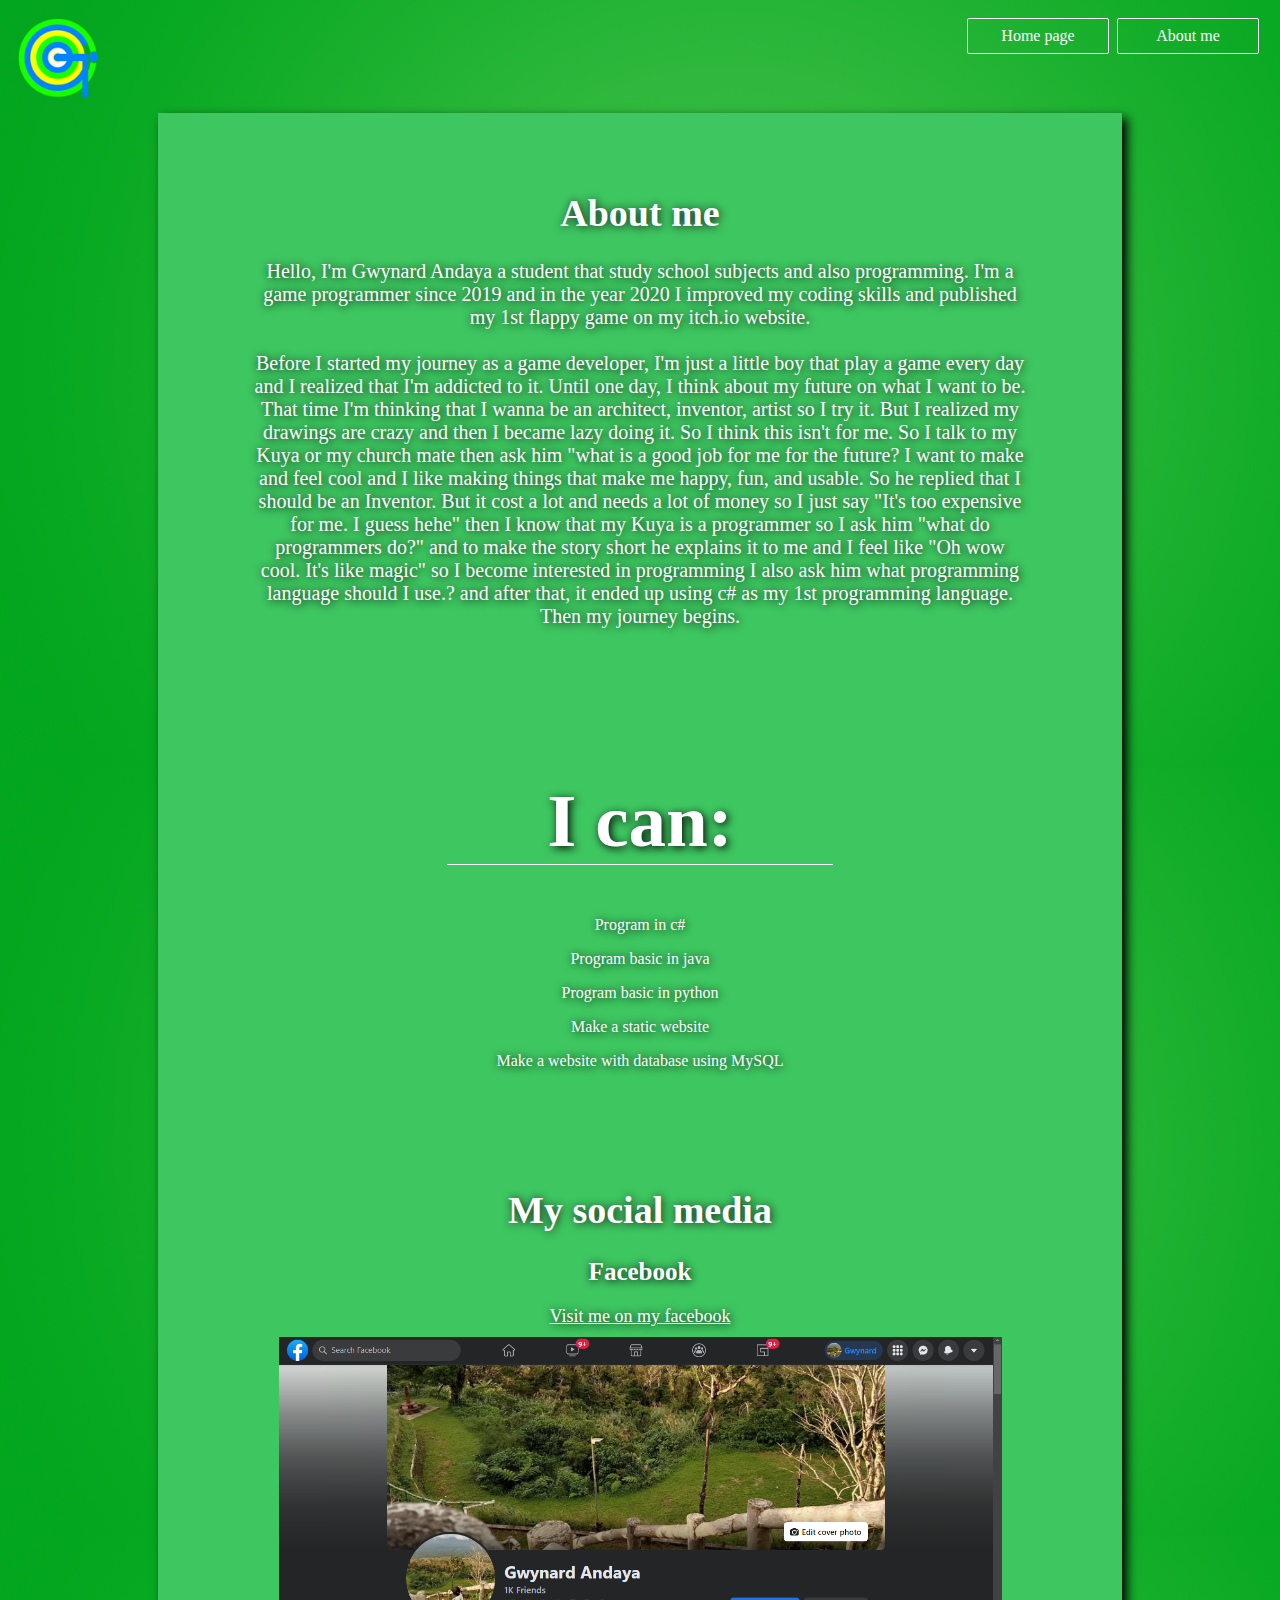
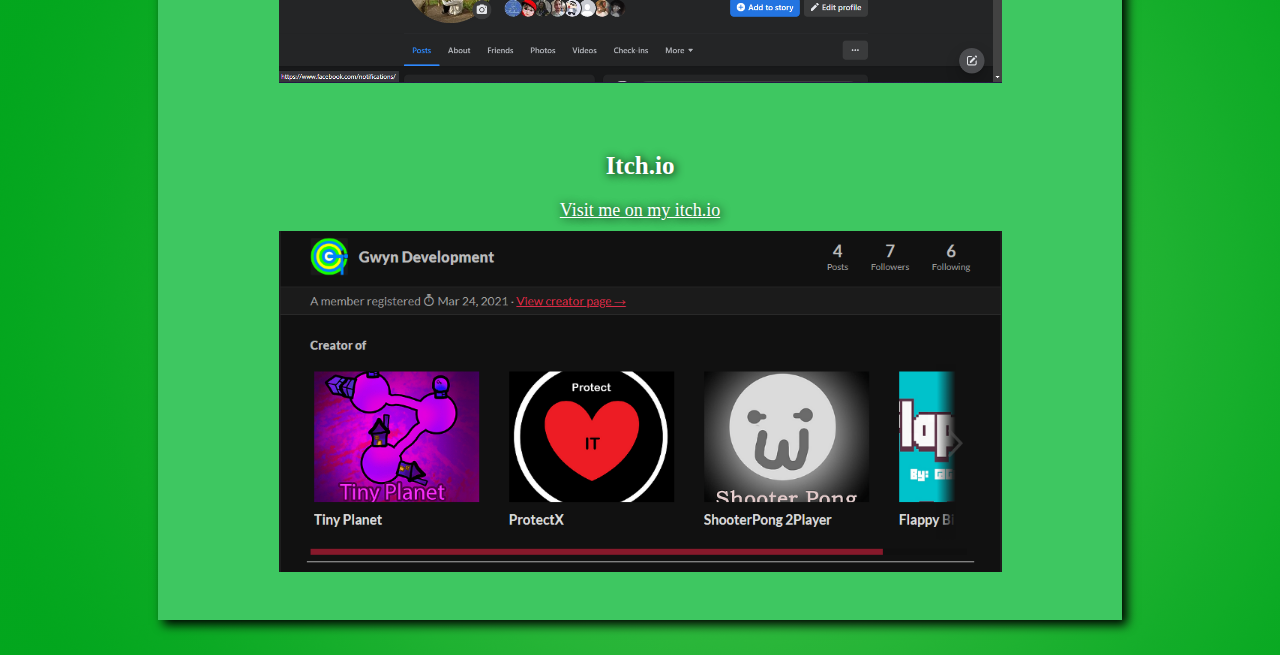
==== aboutme.html @ 1a65007f "added files" ====
<html>
    <head>
        <title>About Gwynard</title>
        <link rel="stylesheet" href="aboutmestyle.css">
        <link rel="icon" href="Images/logo.png">
        <meta name="viewport" content="width=device-width, initial-scale=1.0">
    </head>
    <body>
        <div class="navigatorbutton">
            <a href="index.html" class="navbtn">Home page</a>
            <a href="aboutme.html" class="navbtn">About me</a>
        </div>

        <div class="logo">
            <img src="Images/logo.png" class="logoimg">
        </div>

        <div class="aboutmecontent">
            <div class="bg">
                <h1 class="aboutme">About me</h1>
                <p class="about">
                    Hello, I'm Gwynard Andaya a student that
                    study school subjects and also programming.
                    I'm a game programmer since 2019 and in the year 2020
                    I improved my coding skills and published my 1st
                    flappy game on my itch.io website. <br> <br>
                    Before I started my journey as a game developer, I'm
                    just a little boy that play a game every day and I realized
                    that I'm addicted to it. Until one day, I think about my future
                    on what I want to be. That time I'm thinking that I wanna be
                    an architect, inventor, artist so I try it. But I realized my drawings are 
                    crazy and then I became lazy doing it. So I think this isn't for me.
                    So I talk to my Kuya or my church mate then ask him "what is a good job
                    for me for the future? I want to make and feel cool and I like making
                    things that make me happy, fun, and usable. So he replied that I should be an 
                    Inventor. But it cost a lot and needs a lot of money so I just say "It's too expensive
                    for me. I guess hehe" then I know that my Kuya is a programmer so I ask him "what do programmers do?"
                    and to make the story short he explains it to me and I feel like "Oh wow cool. It's like magic"
                    so I become interested in programming I also ask him what programming language should I use.?
                    and after that, it ended up using c# as my 1st programming language. Then my journey begins.
                </p>
                <div class="myskills">
                    <h1 class="ican">I can:</h1>
                    <p class="skill">Program in c#</p>
                    <p class="skill">Program basic in java</p>
                    <p class="skill">Program basic in python</p>
                    <p class="skill">Make a static website</p>
                    <p class="skill">Make a website with database using MySQL</p>
                </div>

                <h1 class="aboutme">My social media</h1>
                <div>
                    <h2 class="facebookheader">Facebook</h2>
                    <a class="myfblink" href="https://www.facebook.com/gwynard.andaya/" target="https://www.facebook.com/gwynard.andaya/">Visit me on my facebook</a> <br>
                    <img src="Images/myfacebook.png" class="profileimg">
                <div>
                <div>
                    <h2 class="facebookheader">Itch.io</h2>
                    <a class="myfblink" href="https://gwyn-development.itch.io/" target="https://gwyn-development.itch.io/">Visit me on my itch.io</a> <br>
                    <img src="Images/myitch.png" class="profileimg">
                <div>
            <div>
        </div>
    </body>
</html>
---- aboutmestyle.css ----
html body {
    background-image: linear-gradient(rgba(0, 0, 0, 0.25), rgb(0, 0, 0, 0.25)), url("Images/backgroundfinal.png");
}

.navigatorbutton {
    display: flex;
    float: right;
    padding-top: 10px;
    padding-right: 5px;
}

.navbtn {
    padding-top: 8px;
    padding-bottom: 8px;
    padding-left: 5px;
    padding-right: 5px;
    margin-right: 8px;
    width: 130px;
    background-color: transparent;
    border: 1px solid white;
    border-radius: 2px;
    text-decoration: none;
    color: white;
    text-align: center;
    transition-duration: 0.5s;
    cursor: pointer;
}

.navbtn:hover {
    background-color: rgb(255, 255, 255);
    border: 1px solid rgb(255, 255, 255);
    color: #11d843;
    transition-duration: 0.5s;
}

.aboutmecontent {
    padding-top: 80px;
    text-align: center;
    margin-bottom: 35px;
}

.bg {
    background-color: #3ec761;
    margin-right: 150px;
    margin-left: 150px;
    box-shadow: 5px 5px 10px black;
}

.aboutme {
    font-size: 38px;
    color: white;
    padding-top: 8%;
    text-shadow: 1px 1px 10px rgb(26, 26, 26);
}

.about {
    font-size: 20px;
    color: white;
    padding-right: 10%;
    padding-left: 10%;
    padding-bottom: 8%;
    text-shadow: 1px 1px 10px black;
}

.profileimg {
    width: 75%;
    padding-top: 10px;
    padding-bottom: 5%;
}

.facebookheader {
    font-size: 25px;
    color: white;
    padding-top: 0px;
    text-shadow: 1px 1px 10px black;
}

.myfblink {
    color: white;
    padding-bottom: 5px;
    font-size: 18px;
    text-shadow: 1px 1px 10px black;
}

.logo {
    float: left;
}

.logo .logoimg {
    width: 80px;
    padding-top: 10px;
    padding-left: 10px;
}

.myskills {
    padding-top: 3px;
    align-content: center;
    margin-right: 30%;
    margin-left: 30%;
}

.myskills .ican {
    font-size: 75px;
    border-bottom: 1px solid white;
    color: white;
    text-shadow: 2px 2px 10px black;
}

.myskills .skill {
    color: white;
    text-shadow: 1px 1px 10px black;
}
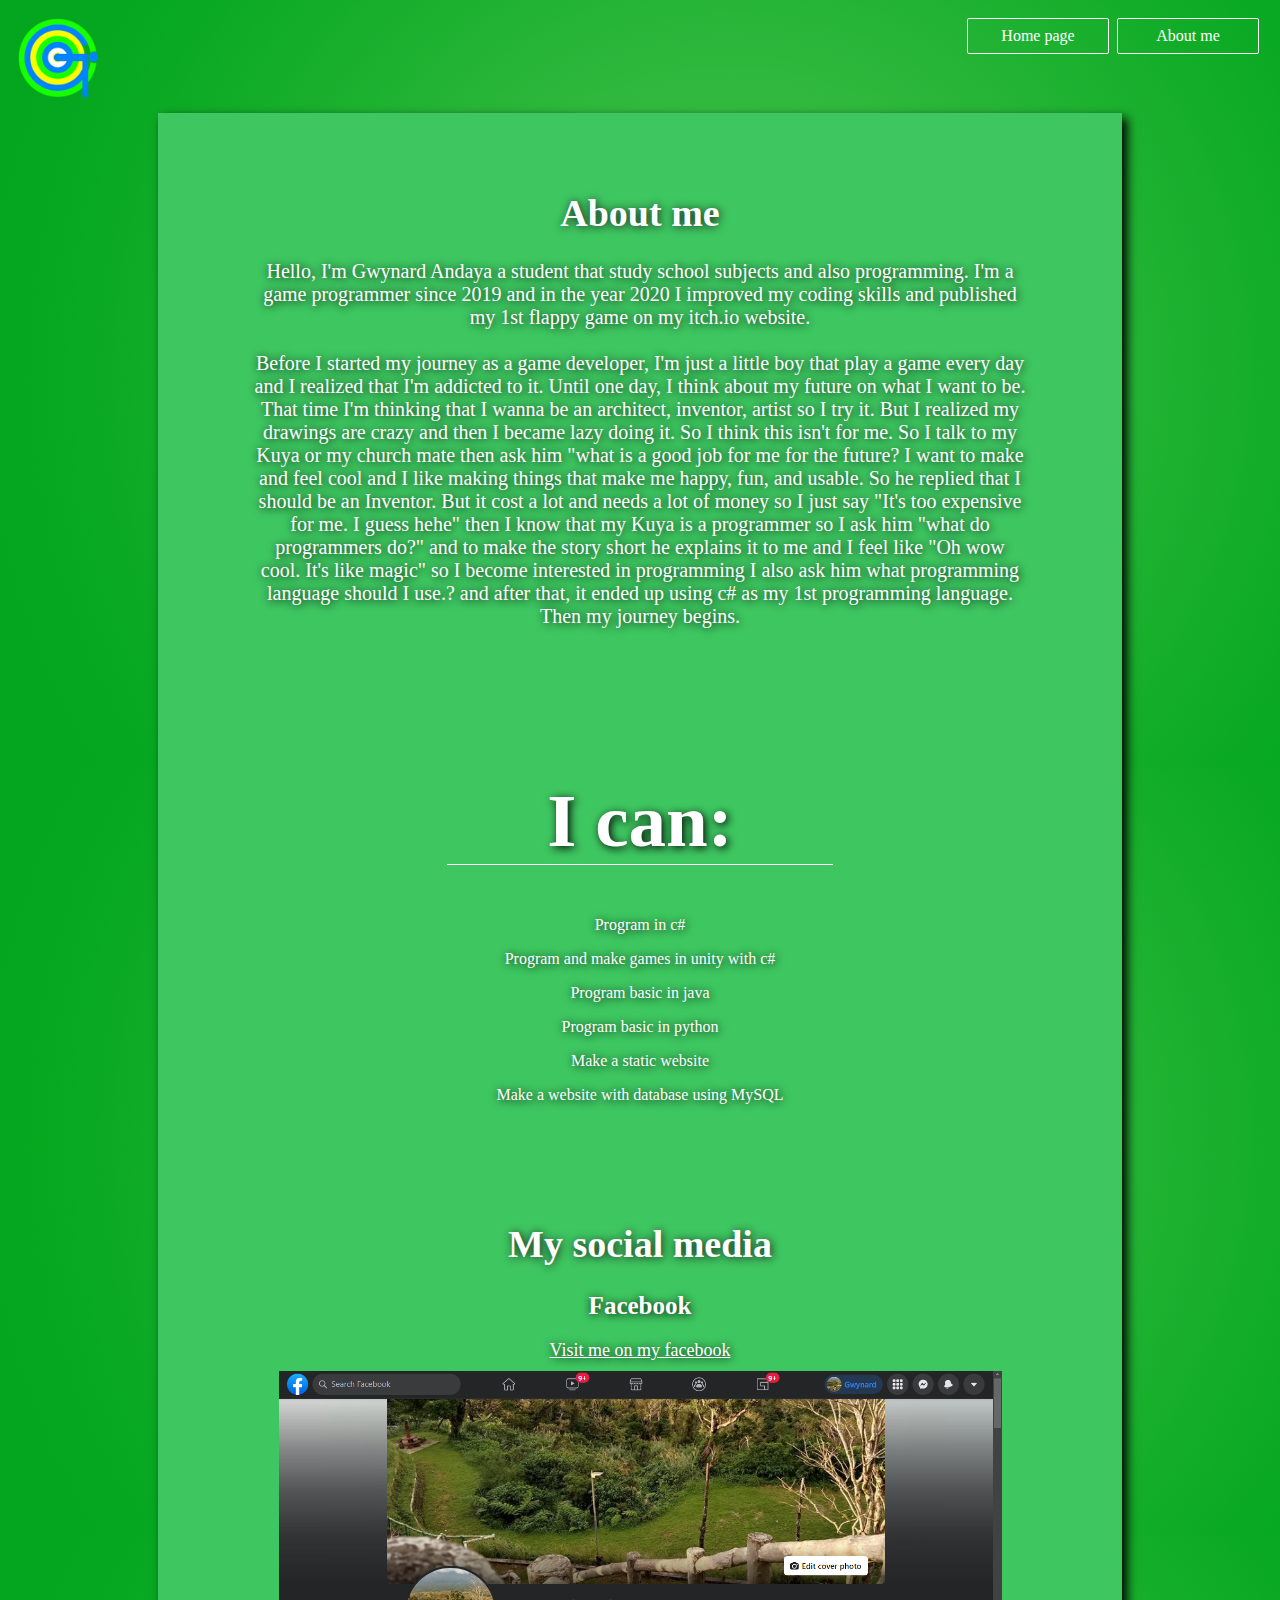
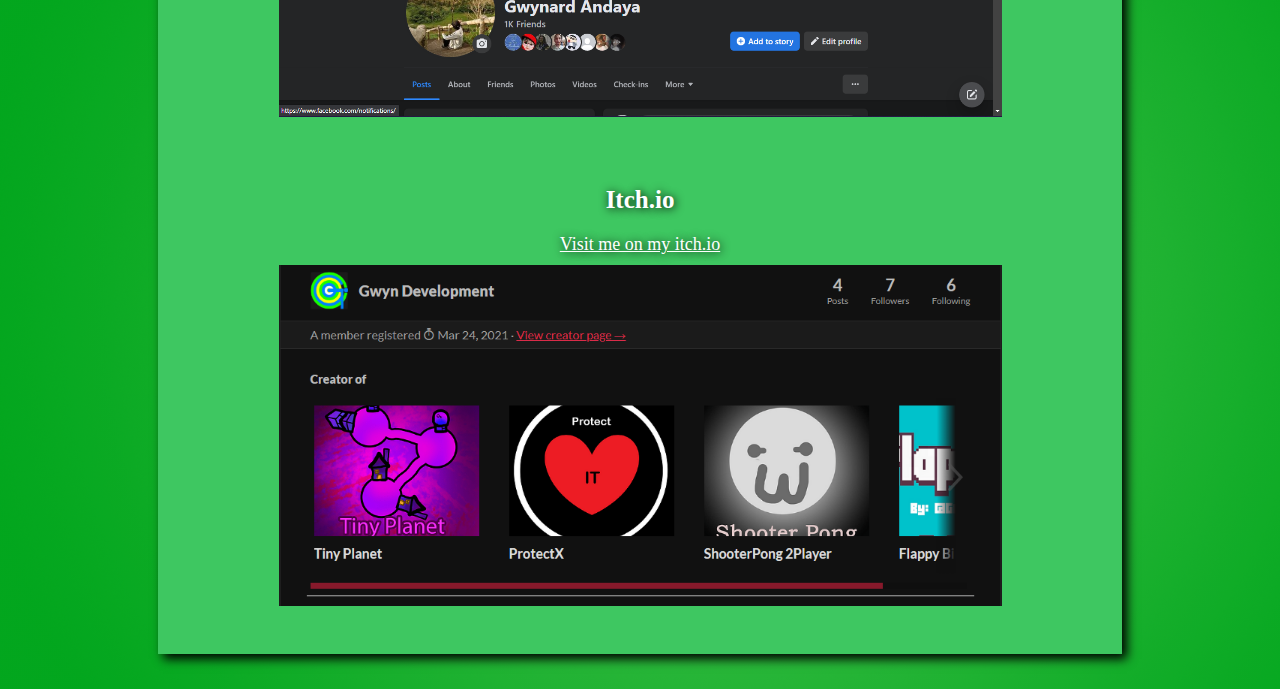
==== commit d5d93285: "update the I can" ====
--- a/aboutme.html
+++ b/aboutme.html
@@ -42,6 +42,7 @@
                 <div class="myskills">
                     <h1 class="ican">I can:</h1>
                     <p class="skill">Program in c#</p>
+                    <p class="skill">Program and make games in unity with c#</p>
                     <p class="skill">Program basic in java</p>
                     <p class="skill">Program basic in python</p>
                     <p class="skill">Make a static website</p>
@@ -62,4 +63,4 @@
             <div>
         </div>
     </body>
-</html>+</html>
--- a/aboutmestyle.css
+++ b/aboutmestyle.css
@@ -1,3 +1,5 @@
+@media only screen and (max-width: 2160px) {
+
 html body {
     background-image: linear-gradient(rgba(0, 0, 0, 0.25), rgb(0, 0, 0, 0.25)), url("Images/backgroundfinal.png");
 }
@@ -109,4 +111,121 @@
 .myskills .skill {
     color: white;
     text-shadow: 1px 1px 10px black;
-}+}
+}
+
+@media only screen and (max-width: 1080px) {
+
+html body {
+    background-image: linear-gradient(rgba(0, 0, 0, 0.25), rgb(0, 0, 0, 0.25)), url("Images/backgroundfinal.png");
+}
+
+.navigatorbutton {
+    display: flex;
+    float: right;
+    padding-top: 10px;
+    padding-right: 5px;
+}
+
+.navbtn {
+    padding-top: 8px;
+    padding-bottom: 8px;
+    padding-left: 5px;
+    padding-right: 5px;
+    margin-right: 8px;
+    width: 130px;
+    background-color: transparent;
+    border: 1px solid white;
+    border-radius: 2px;
+    text-decoration: none;
+    color: white;
+    text-align: center;
+    transition-duration: 0.5s;
+    cursor: pointer;
+}
+    
+    .navbtn:hover {
+        background-color: rgb(255, 255, 255);
+        border: 1px solid rgb(255, 255, 255);
+        color: #11d843;
+        transition-duration: 0.5s;
+    }
+    
+    .aboutmecontent {
+        padding-top: 80px;
+        text-align: center;
+        margin-bottom: 35px;
+    }
+    
+    .bg {
+        background-color: #3ec761;
+        margin-right: 10px;
+        margin-left: 10px;
+        box-shadow: 5px 5px 10px black;
+    }
+    
+    .aboutme {
+        font-size: 38px;
+        color: white;
+        padding-top: 8%;
+        text-shadow: 1px 1px 10px rgb(26, 26, 26);
+    }
+    
+    .about {
+        font-size: 20px;
+        color: white;
+        padding-right: 10%;
+        padding-left: 10%;
+        padding-bottom: 8%;
+        text-shadow: 1px 1px 10px black;
+    }
+    
+    .profileimg {
+        width: 75%;
+        padding-top: 10px;
+        padding-bottom: 5%;
+    }
+    
+    .facebookheader {
+        font-size: 25px;
+        color: white;
+        padding-top: 0px;
+        text-shadow: 1px 1px 10px black;
+    }
+    
+    .myfblink {
+        color: white;
+        padding-bottom: 5px;
+        font-size: 18px;
+        text-shadow: 1px 1px 10px black;
+    }
+    
+    .logo {
+        float: left;
+    }
+    
+    .logo .logoimg {
+        width: 80px;
+        padding-top: 10px;
+        padding-left: 10px;
+    }
+    
+    .myskills {
+        padding-top: 3px;
+        align-content: center;
+        margin-right: 30%;
+        margin-left: 30%;
+    }
+    
+    .myskills .ican {
+        font-size: 55px;
+        border-bottom: 1px solid white;
+        color: white;
+        text-shadow: 2px 2px 10px black;
+    }
+    
+    .myskills .skill {
+        color: white;
+        text-shadow: 1px 1px 10px black;
+    }
+    }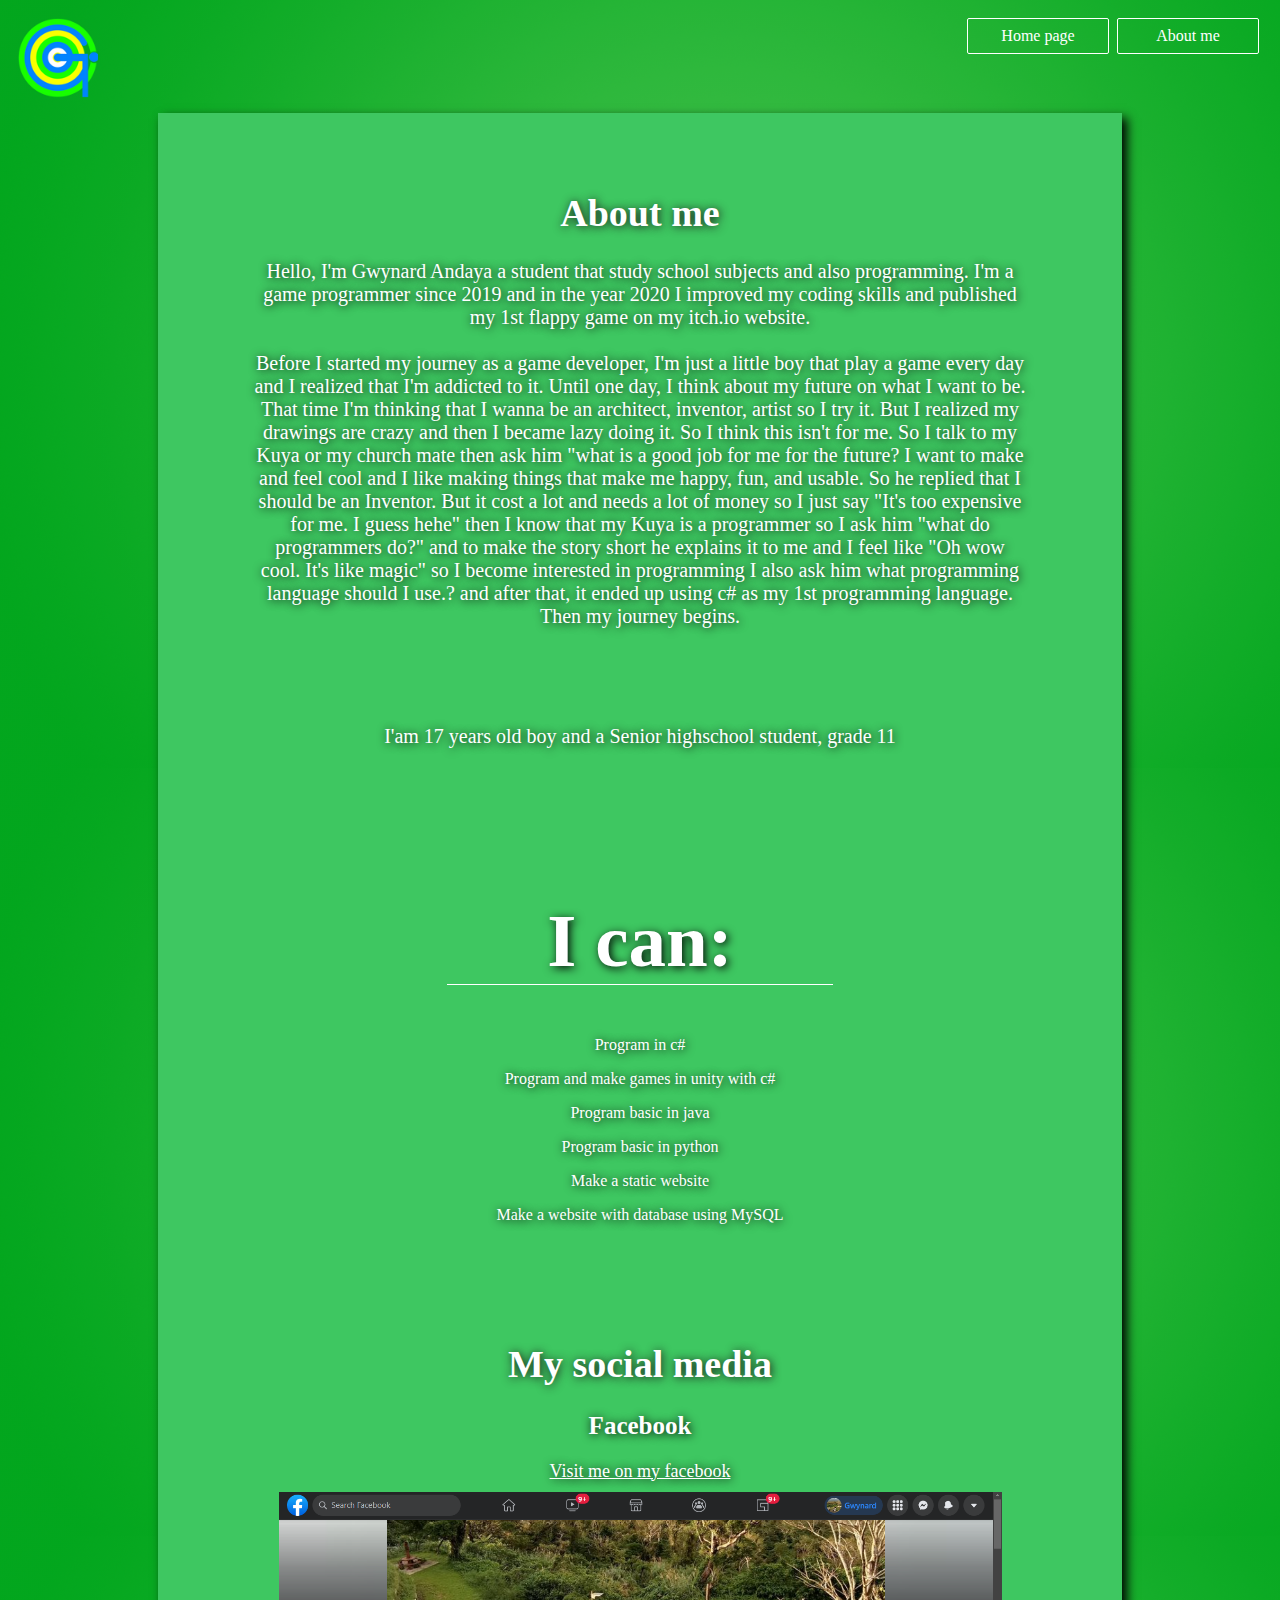
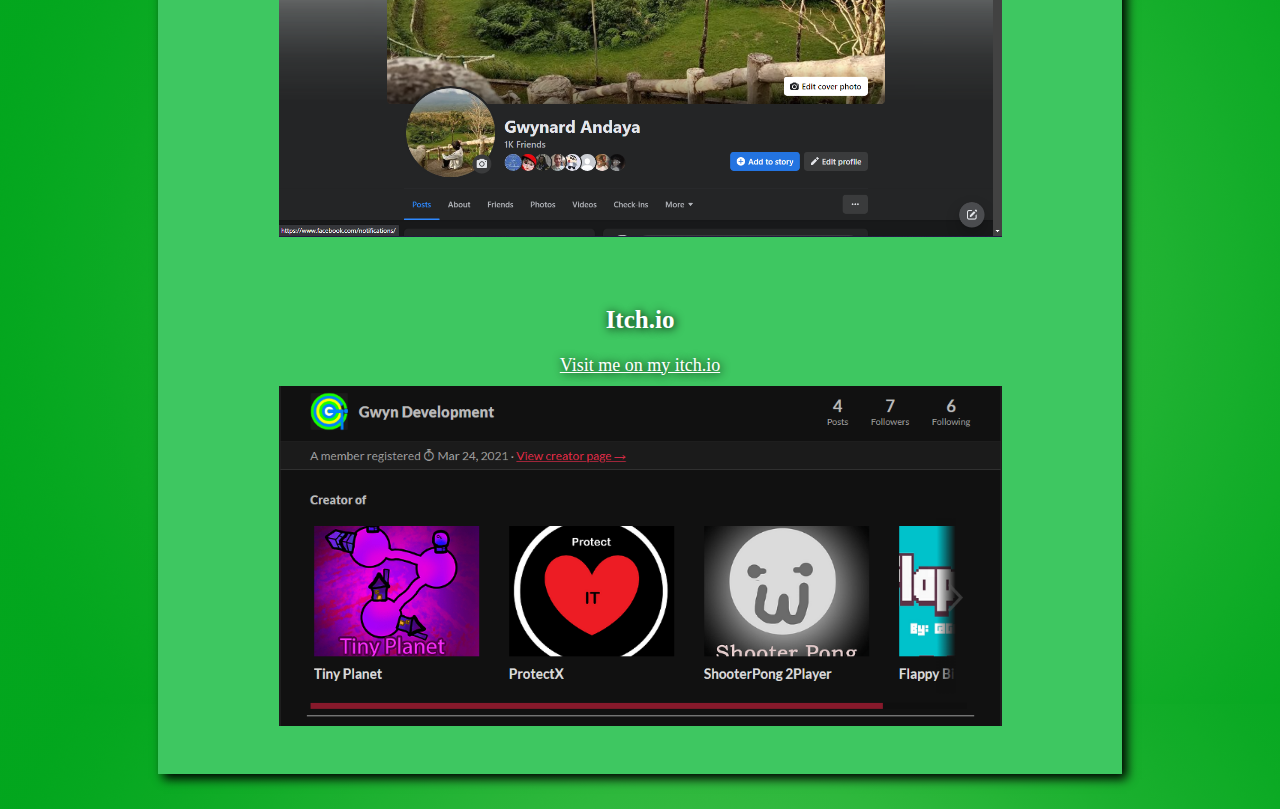
==== commit 324800bc: "added school details" ====
--- a/aboutme.html
+++ b/aboutme.html
@@ -37,7 +37,8 @@
                     for me. I guess hehe" then I know that my Kuya is a programmer so I ask him "what do programmers do?"
                     and to make the story short he explains it to me and I feel like "Oh wow cool. It's like magic"
                     so I become interested in programming I also ask him what programming language should I use.?
-                    and after that, it ended up using c# as my 1st programming language. Then my journey begins.
+                    and after that, it ended up using c# as my 1st programming language. Then my journey begins. <br>
+                    <p class="about">I'am 17 years old boy and a Senior highschool student, grade 11</p>
                 </p>
                 <div class="myskills">
                     <h1 class="ican">I can:</h1>
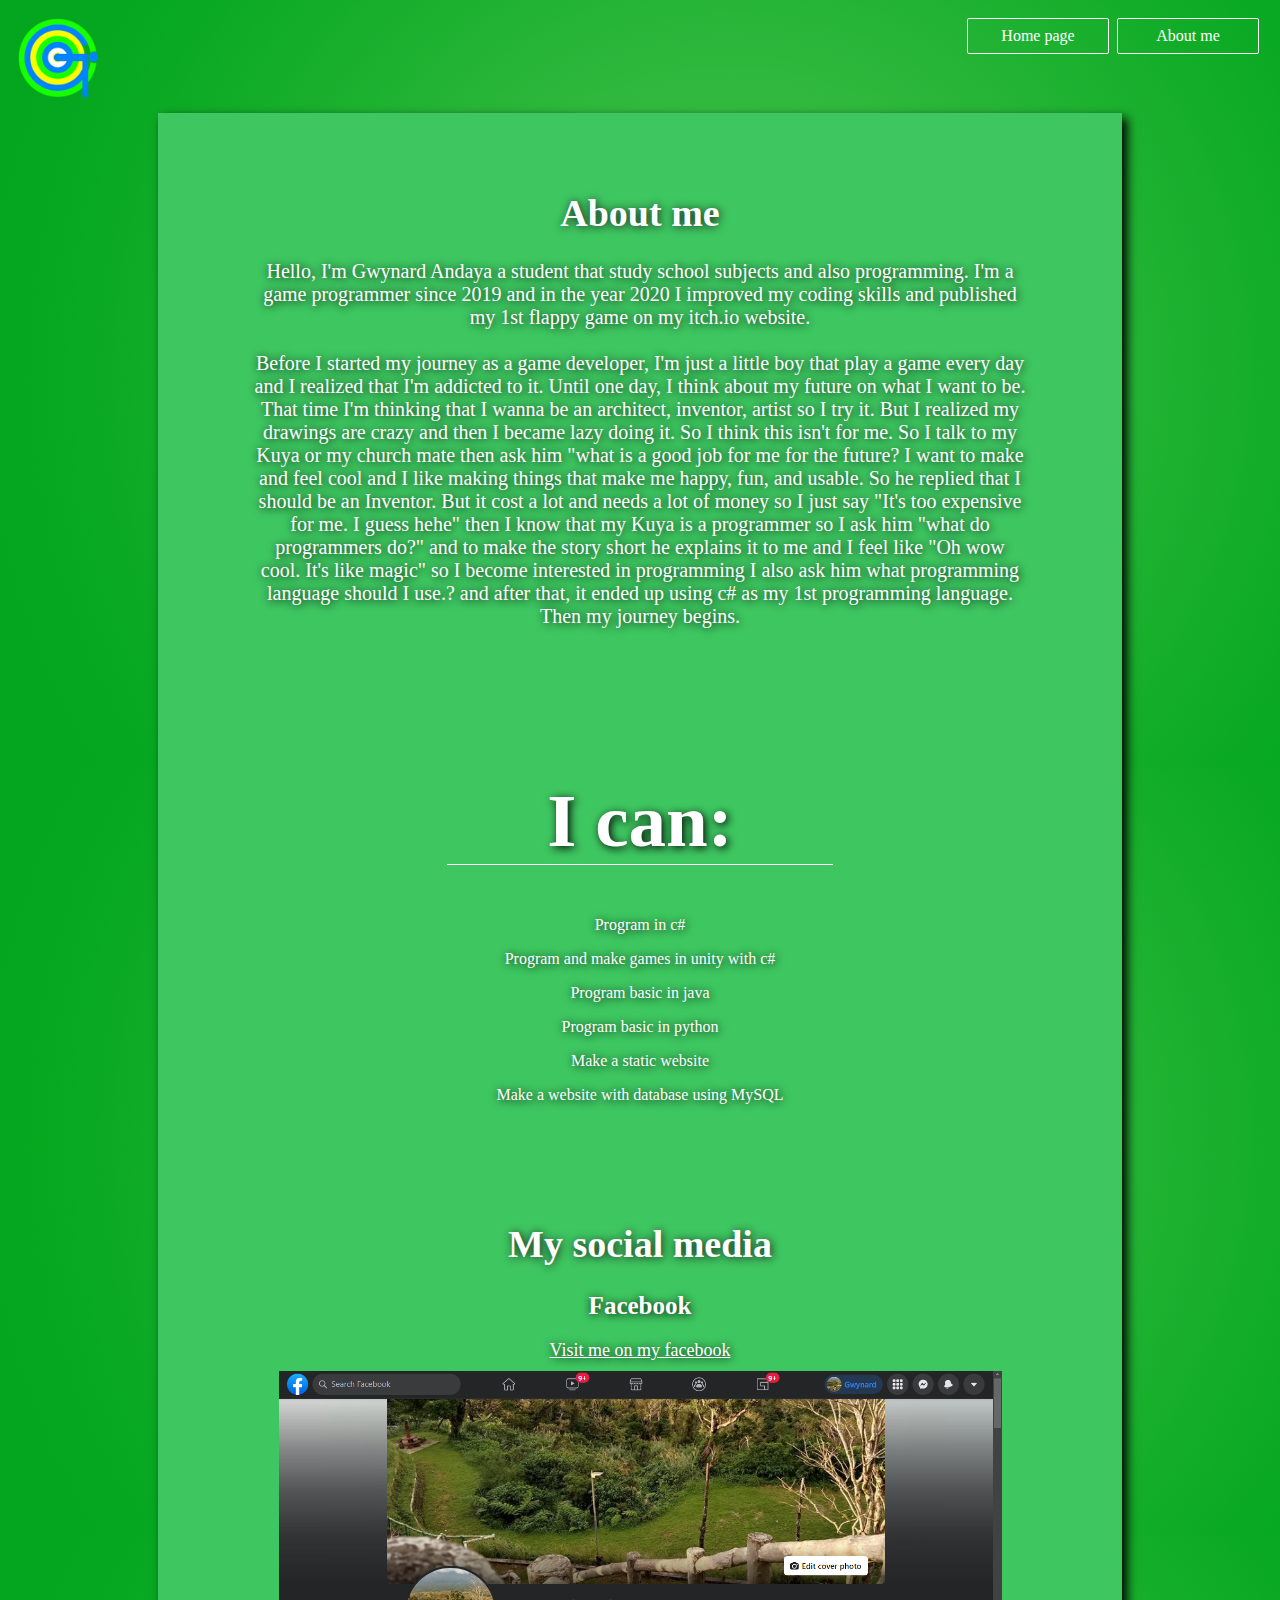
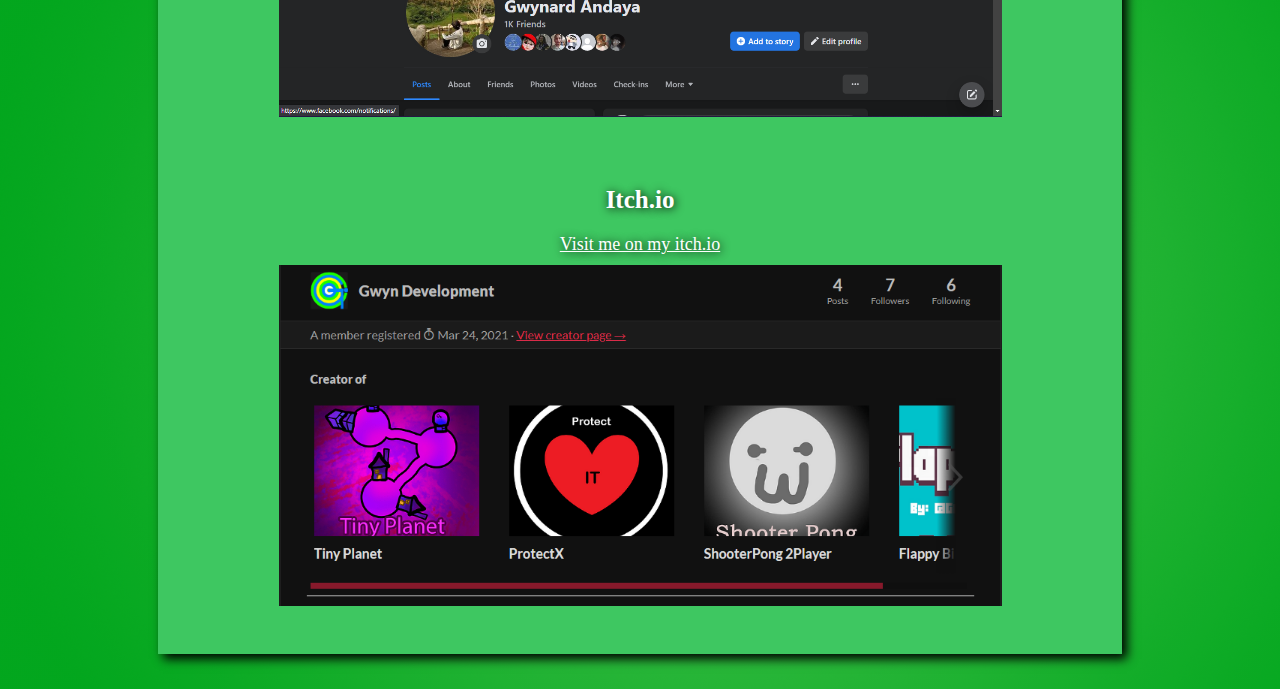
==== commit 8b2228d5: "remove some texts" ====
--- a/aboutme.html
+++ b/aboutme.html
@@ -38,7 +38,6 @@
                     and to make the story short he explains it to me and I feel like "Oh wow cool. It's like magic"
                     so I become interested in programming I also ask him what programming language should I use.?
                     and after that, it ended up using c# as my 1st programming language. Then my journey begins. <br>
-                    <p class="about">I'am 17 years old boy and a Senior highschool student, grade 11</p>
                 </p>
                 <div class="myskills">
                     <h1 class="ican">I can:</h1>
